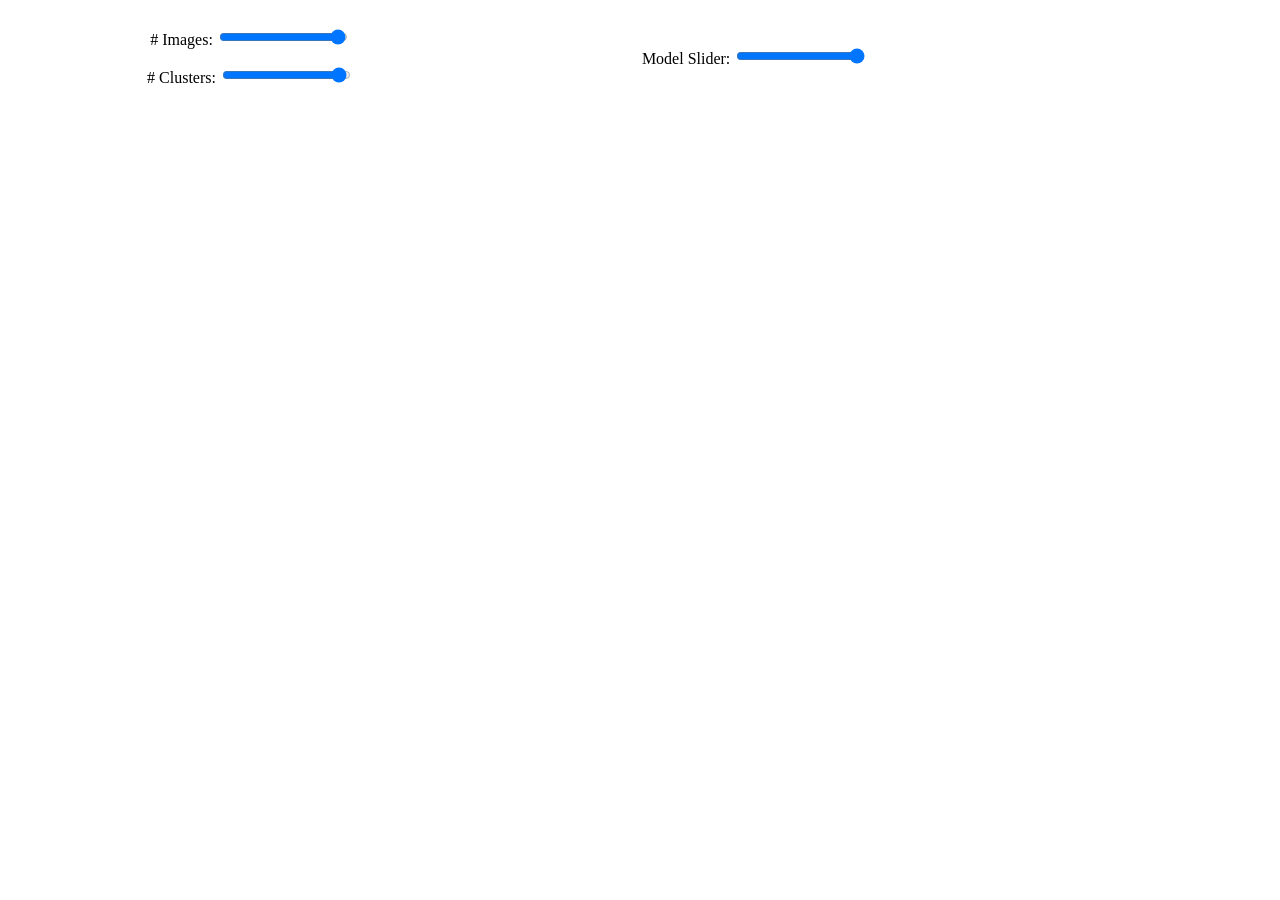
==== index.html @ e0feaa5a "mostly functioning confusion matrix for various models of image classification" ====
<!DOCTYPE html>
<meta charset="utf-8">
<html>
<!--
 ##########################################################################
 Patrick.Brockmann@lsce.ipsl.fr
 ##########################################################################
-->

<script src="http://d3js.org/d3.v3.min.js"></script>
<script src="http://d3js.org/colorbrewer.v1.min.js"></script>
<script src="http://code.jquery.com/jquery-1.11.0.min.js"></script>
<!--<script src="https://github.com/turban/d3.slider/d3.slider.js"></script>
-->
<script src="heatmap.js"></script>
<link rel="stylesheet" href="heatmap.css" />

<head>
<title>Trisha's Heatmap</title>
<script>
$(document).ready(function() {
	heatmap_display("./heatmaps/linsvc_lim=500_k=300.json", "#heatmap", "PuRd", 'linsvc');
});
</script>

</head>

<body>

<div id="heatmap"></div>
<table style="height:80px; width:80%; text-align: center">
  <tr>
    <td>
    <table ><!--style="width:30%;">-->
        <tr>
         <p>
            <label for="lim" 
                style="display: inline-block; text-align: center">
            # Images:<span id="lim-value"></span>
            </label>
            <input type="range" min="1" max="510" id="lim" value="500">
        </p>
        </tr>
        <tr>
         <p>
            <label for="k" 
                style="display: inline-block; text-align: center">
            # Clusters:<span id="k-value"></span>
            </label>
            <input type="range" min="1" max="310" id="k" value="300">
        </p>
        </tr>
    </table>
    </td>
    <td>
    <table>
    <tr><!--
    Model:
    <select id="model">
    <option value="nomodel">----</option>
    <option value="mnb" selected>Multinomial Naive Bayes</option>
    <option value="gnb">Gaussian Naive Bayes</option>
    <option value="linsvc">Linear SVC</option>
    <option value="logreg">Logistic Regression</option>
    <option value="rf">Random Forrest</option>
    <option value="tree">Decision Tree</option>
    </select>-->
    </tr>
    <tr>
    <p>
      <label for="mname" 
         style="display: inline-block; text-align: center">
         Model Slider:<span id="mname-value"></span>
      </label>
      <input type="range" min="1" max="600" id="mname" value="600">
    </p>
    </tr>
    </table>
    </td>
  </tr>
  <!--<tr>
    <td>Eve</td>
    <td>Jackson</td> 
    <td>94</td>
  </tr>-->
</table>

<!--Palette:
<select id="palette">
  <option value="BuPu">BuPu</option>
  <option value="RdPu">RdPu</option>
  <option value="PuRd" selected>PuRd</option>
 <!-- <option value="RdGy">RdGy</option>
  <option value="RdBu">RdBu</option>
  <option value="PiYG">PiYG</option>
  <option value="PRGn">PRGn</option>
  <option value="BrBG">BrBG</option>
  <option value="PuOr">PuOr</option> 
</select>-->



</body>
</html>
---- heatmap.css ----
.heatmap {
  font-size: 8px;
  font-family: monospace;
}
rect.bordered {
  stroke: #E6E6E6;
  stroke-width:2px;   
}
rect.slider {
  float: left;
  border: solid 1px #aaa;
}
text.mono {
  font-size: 12px;
  font-family: helvetica;/*monospace;*/
  fill: #000;
}
text.legendElement {
  font-size: 10px;
}
text.textlegendElement {
  font-size: 14px;
}
text.hover {
  font-weight: bold;
  fill: #ffb933;/*#66F;*/
  font-background: #000;
}
.heatmap_tooltip {
  text-align: center;
  font-family: monospace;
  font-size: 14pt;
  color: #000;
  position: relative;
  background: rgba(255, 255, 255, 0.8);
  /*border: 4px solid #66F;*/
  padding: 5px;
  border-radius: 8px ;
  -webkit-border-top-left-radius: 8px;
  -webkit-border-top-right-radius: 8px;
  -webkit-border-bottom-right-radius: 8px;
  -webkit-border-bottom-left-radius: 8px;
  -khtml-border-top-left-radius: 8px;
  -khtml-border-top-right-radius: 8px;
  -khtml-border-bottom-right-radius: 8px;
  -khtml-border-bottom-left-radius: 8px;
  -moz-border-radius-topleft: 8px;
  -moz-border-radius-topright: 8px;
  -moz-border-radius-bottomright: 8px;
  -moz-border-radius-bottomleft: 8px;
  border-top-left-radius: 8px;
  border-top-right-radius: 8px;
  border-bottom-right-radius: 8px;
  border-bottom-left-radius: 8px;
  width: 100px;
  z-index:10000;
  -webkit-box-shadow: 4px 4px 10px rgba(0, 0, 0, 0.8);
  -moz-box-shadow: 4px 4px 10px rgba(0, 0, 0, 0.8);
  box-shadow: 4px 4px 10px rgba(0, 0, 0, 0.8);
}
.heatmap_tooltip:after, .heatmap_tooltip:before {
  top: 100%;
  border: solid transparent;
  content: " ";
  height: 0;
  width: 0;
  position: absolute;
  pointer-events: none;
}
.heatmap_tooltip:after {
  border-color: rgba(236, 240, 241, 0);
  border-top-color: #FFFFF;
  border-width: 10px;
  left: 50%;
  margin-left: -10px;
}
.heatmap_tooltip:before {
  border-color: rgba(44, 62, 80, 0);
  border-top-color: #ffb933;/*#66F;*/
  border-width: 16px;
  left: 50%;
  margin-left: -16px;
}
.axislabeltext {
	text-anchor: middle;
	font-family: helvetica;
	font-size: 14px;
	font-weight: 450;
}
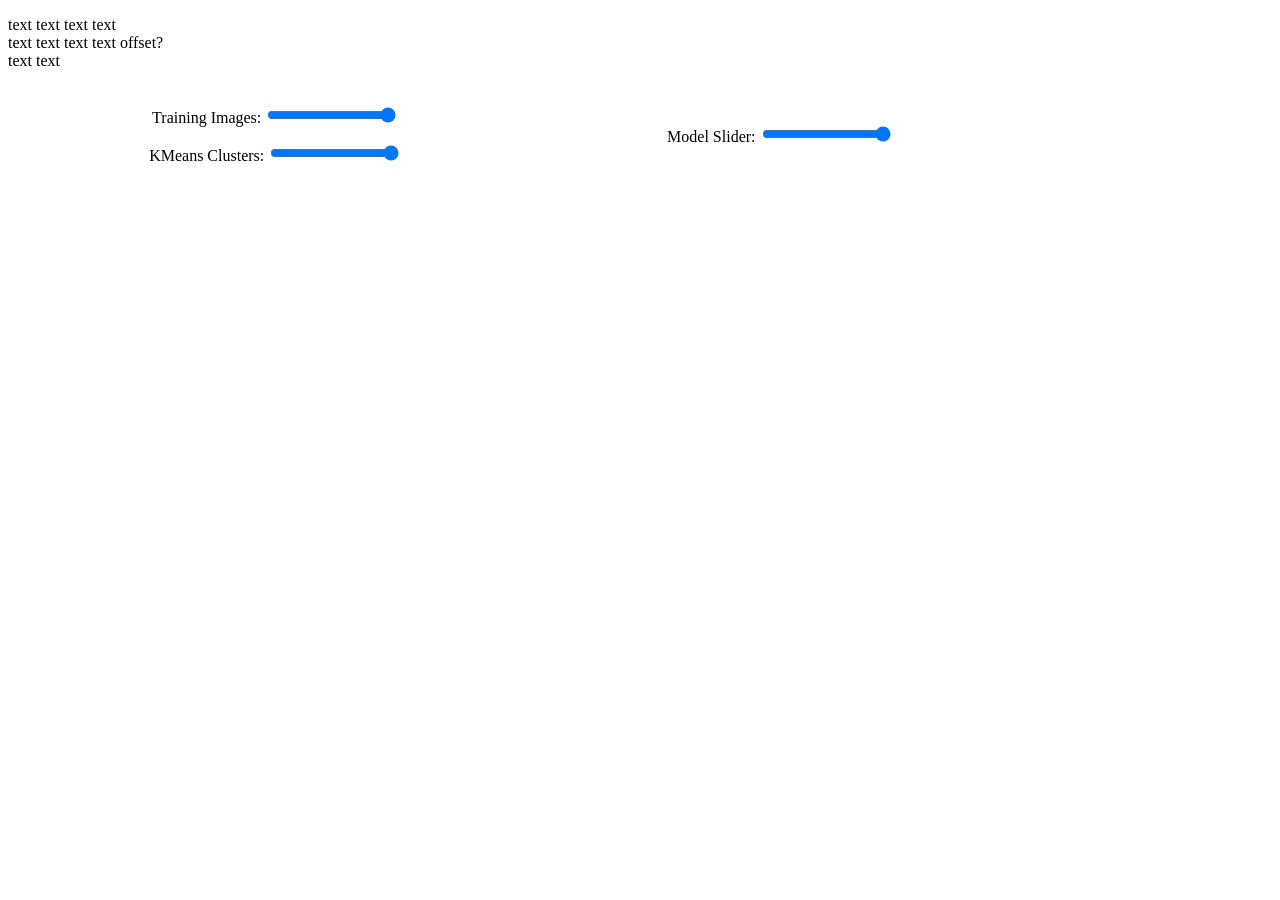
==== commit c6ab57bf: "accuracies working and changed tooltip" ====
--- a/index.html
+++ b/index.html
@@ -10,6 +10,7 @@
 <script src="http://d3js.org/d3.v3.min.js"></script>
 <script src="http://d3js.org/colorbrewer.v1.min.js"></script>
 <script src="http://code.jquery.com/jquery-1.11.0.min.js"></script>
+<script src="http://d3js.org/queue.v1.min.js"></script>
 <!--<script src="https://github.com/turban/d3.slider/d3.slider.js"></script>
 -->
 <script src="heatmap.js"></script>
@@ -18,15 +19,22 @@
 <head>
 <title>Trisha's Heatmap</title>
 <script>
+//queue()
+//   .defer(d3.dsv, "./heatmaps/accuracies.txt")
+//   .await(getAccuracy)
+
+
 $(document).ready(function() {
-	heatmap_display("./heatmaps/linsvc_lim=500_k=300.json", "#heatmap", "PuRd", 'linsvc');
+    heatmap_display("./heatmaps/linsvc_lim=500_k=300.json", "#heatmap", "PuRd", 'linsvc');
 });
 </script>
 
 </head>
 
 <body>
-
+<p></p>
+<p> text text text text <br>
+text text text text offset? <br> text text </p>
 <div id="heatmap"></div>
 <table style="height:80px; width:80%; text-align: center">
   <tr>
@@ -36,18 +44,18 @@
          <p>
             <label for="lim" 
                 style="display: inline-block; text-align: center">
-            # Images:<span id="lim-value"></span>
+            Training Images:<span id="lim-value"></span>
             </label>
-            <input type="range" min="1" max="510" id="lim" value="500">
+            <input type="range" min="1" max="510" id="lim" value="510">
         </p>
         </tr>
         <tr>
          <p>
             <label for="k" 
                 style="display: inline-block; text-align: center">
-            # Clusters:<span id="k-value"></span>
+            KMeans Clusters:<span id="k-value"></span>
             </label>
-            <input type="range" min="1" max="310" id="k" value="300">
+            <input type="range" min="1" max="310" id="k" value="310">
         </p>
         </tr>
     </table>
@@ -90,8 +98,8 @@
   <option value="BuPu">BuPu</option>
   <option value="RdPu">RdPu</option>
   <option value="PuRd" selected>PuRd</option>
- <!-- <option value="RdGy">RdGy</option>
-  <option value="RdBu">RdBu</option>
+ <option value="RdGy">RdGy</option>
+  <option value="PuBu">RdBu</option>
   <option value="PiYG">PiYG</option>
   <option value="PRGn">PRGn</option>
   <option value="BrBG">BrBG</option>
--- a/heatmap.css
+++ b/heatmap.css
@@ -1,5 +1,5 @@
 .heatmap {
-  font-size: 8px;
+  font-size: 12px;
   font-family: monospace;
 }
 rect.bordered {
@@ -11,15 +11,15 @@
   border: solid 1px #aaa;
 }
 text.mono {
-  font-size: 12px;
+  font-size: 14px;
   font-family: helvetica;/*monospace;*/
   fill: #000;
 }
 text.legendElement {
-  font-size: 10px;
+  font-size: 12px;
 }
 text.textlegendElement {
-  font-size: 14px;
+  font-size: 16px;
 }
 text.hover {
   font-weight: bold;
@@ -84,6 +84,6 @@
 .axislabeltext {
 	text-anchor: middle;
 	font-family: helvetica;
-	font-size: 14px;
+	font-size: 16px;
 	font-weight: 450;
 }
